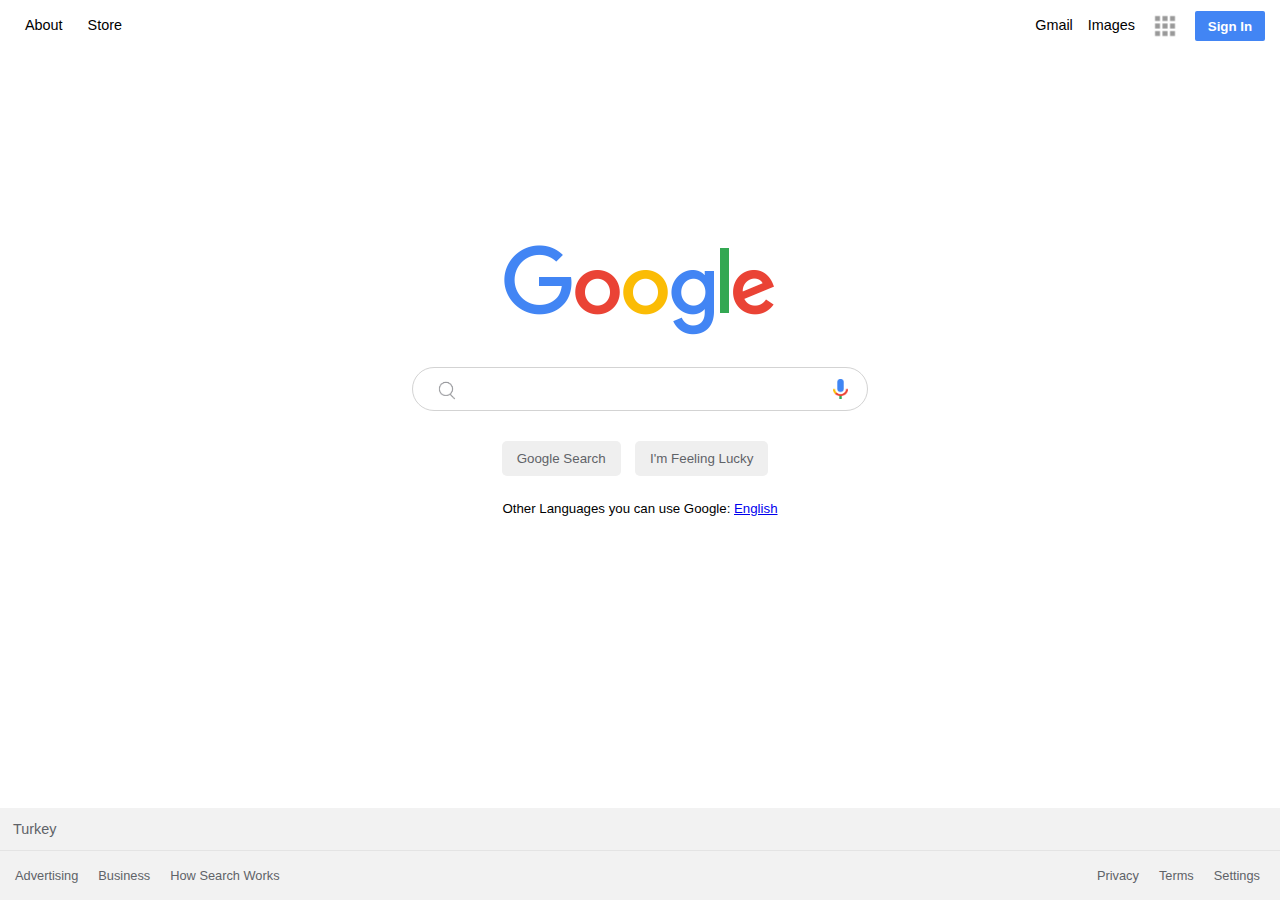
==== html-css/projects/002-google-landing-page/index.html @ 24e7f2c8 "finished google landing page" ====
<!DOCTYPE html>
<html lang="en">
<head>
    <meta charset="UTF-8">
    <meta name="viewport" content="width=device-width, initial-scale=1.0">
    <title>Google Landing Page</title>
    <link rel="stylesheet" href="style.css">
    <link rel="shortcut icon" href="./images/gfavicon.png" type="png/image">
</head>
<body>
    <header>
        <nav class="header-left">
            <ul>
                <li><a href="#">About</a></li>
                <li><a href="#">Store</a></li>
                
              </ul>
        </nav>
        <nav class="header-right">
            <ul>
                <li><a href="#">Gmail</a></li>
                <li><a href="#">Images</a></li>
                <li><a href="#"><img id="app_fav" src="./images/icon-menu.jpg" alt="appicon"></a></li>
                <li><a href="#"><input id="sign_in" type="submit" value="Sign In"></a></li>
            </ul>
        </nav>
    </header>
    <main>
        <div>
            <img src="./images/googlelogo.png" alt="google_logo">
        </div>
    </main>
    <section>
            
        <div id="input">
            <input type="text" name="search" id="search">
            <img id="magicon"  src="./images/magnifying_glass.jpg" alt="magnicon">
            <img id="micro" src="./images/google_microphone.png" alt="micro">
        </div>
            
    </section>
    <article>
        <div>
            <input type="submit" value="Google Search">
            <input type="submit" value="I'm Feeling Lucky">
            <p> Other Languages you can use Google: <a href="#">English</a></p>
        </div>
    </article>
        
    
    <footer>
        <div class="country">
            Turkey
        </div>
        <nav class="footer-left">
            
            <ul>
                <li><a href="#">Advertising</a></li>
                <li><a href="#">Business</a></li>
                <li><a href="#">How Search Works</a></li>
            </ul>
        </nav>
        <nav class="footer-right">
            <ul>
                <li><a href="#">Privacy</a></li>
                <li><a href="#">Terms</a></li>
                <li><a href="#">Settings</a></li>
                
            </ul>
        </nav>
    </footer>
</body>
</html>
---- html-css/projects/002-google-landing-page/style.css ----
body {
  margin: 0;
  padding: 0;
  font-family: Arial, sans-serif;
}

header {
  position: relative;
  top: 0;
  left: 0;
}

header .header-left ul {
  list-style-type: none;
  margin-top: 15px;
  padding: 0;
}

header .header-left ul li {
  float: left;
  margin-left: 25px;
}

header .header-left ul li a {
  text-decoration: none;
  color: black;
  font-size: 0.9rem;
}

header .header-left ul li a:hover {
  text-decoration: underline;
}

header .header-right ul {
  list-style-type: none;
  margin-top: 15px;
  padding: 0;
  display: -webkit-box;
  display: -ms-flexbox;
  display: flex;
  -webkit-box-pack: end;
      -ms-flex-pack: end;
          justify-content: flex-end;
}

header .header-right ul li {
  margin-right: 15px;
}

header .header-right ul li a {
  text-decoration: none;
  color: black;
  font-size: 0.9rem;
}

header .header-right ul li a #app_fav {
  width: 30px;
  height: 30px;
  margin-top: -5px;
  opacity: 0.4;
}

header .header-right ul li a #app_fav:hover {
  opacity: 1;
}

header .header-right ul li a #sign_in {
  background-color: #4285f4;
  color: #fff;
  width: 70px;
  height: 30px;
  border: none;
  border-radius: 2px;
  margin-top: -5px;
  font-weight: bolder;
}

header .header-right ul li a #sign_in:checked {
  border: 1px solid black;
}

header .header-right ul li a:hover {
  text-decoration: underline;
}

main div {
  display: -webkit-box;
  display: -ms-flexbox;
  display: flex;
  -webkit-box-pack: center;
      -ms-flex-pack: center;
          justify-content: center;
  margin-top: 200px;
}

section {
  display: -webkit-box;
  display: -ms-flexbox;
  display: flex;
  -webkit-box-pack: center;
      -ms-flex-pack: center;
          justify-content: center;
  margin-top: 30px;
}

section div {
  position: relative;
}

section div input {
  width: 450px;
  height: 40px;
  border-radius: 25px;
  border: 1px solid lightgray;
}

section div input:hover {
  -webkit-box-shadow: 3px 3px 3px lightgray;
          box-shadow: 3px 3px 3px lightgray;
}

section div #magicon {
  position: absolute;
  width: 30px;
  height: 30px;
  top: 9px;
  left: 20px;
}

section div #micro {
  position: absolute;
  width: 15px;
  height: 20px;
  top: 12px;
  right: 20px;
}

section div #micro:hover {
  cursor: pointer;
}

article {
  display: -webkit-box;
  display: -ms-flexbox;
  display: flex;
  -webkit-box-pack: center;
      -ms-flex-pack: center;
          justify-content: center;
  margin-top: 30px;
}

article input {
  padding: 0px 15px;
  height: 35px;
  border: none;
  border-radius: 5px;
  margin-right: 10px;
  color: #5f6368;
  text-align: center;
}

article input:hover {
  -webkit-box-shadow: 1px 1px 1px 0.8px lightgray;
          box-shadow: 1px 1px 1px 0.8px lightgray;
}

article p {
  font-size: 0.83rem;
  text-align: center;
  margin-top: 25px;
}

footer {
  position: fixed;
  width: 100%;
  bottom: 0;
  background-color: #f2f2f2;
}

footer div {
  color: #5f6368;
  border-bottom: 1px solid #e4e4e4;
  padding: 13px;
  font-size: 0.9rem;
}

footer .footer-left ul {
  list-style-type: none;
  margin: 15px;
  padding: 0;
}

footer .footer-left ul li {
  float: left;
  margin-right: 20px;
}

footer .footer-left ul li a {
  text-decoration: none;
  color: #5f6368;
  font-size: 0.8rem;
}

footer .footer-left ul li a:hover {
  text-decoration: underline;
}

footer .footer-right ul {
  list-style-type: none;
  margin-top: 15px;
  padding: 0;
  display: -webkit-box;
  display: -ms-flexbox;
  display: flex;
  -webkit-box-pack: end;
      -ms-flex-pack: end;
          justify-content: flex-end;
}

footer .footer-right ul li {
  margin-right: 20px;
}

footer .footer-right ul li a {
  text-decoration: none;
  color: #5f6368;
  font-size: 0.8rem;
}

footer .footer-right ul li a:hover {
  text-decoration: underline;
}
/*# sourceMappingURL=style.css.map */
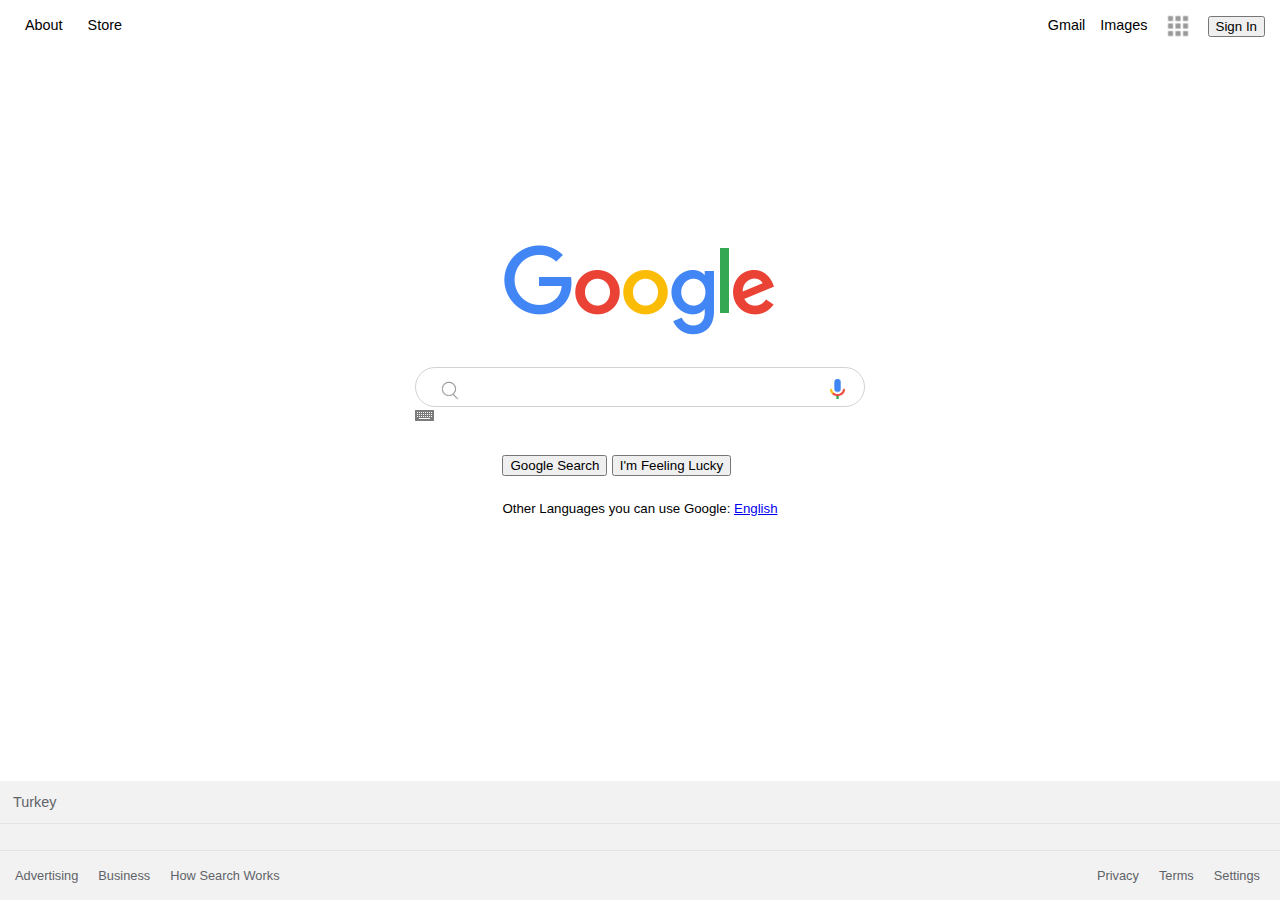
==== commit 25093e63: "added last changes" ====
--- a/html-css/projects/002-google-landing-page/index.html
+++ b/html-css/projects/002-google-landing-page/index.html
@@ -21,7 +21,7 @@
                 <li><a href="#">Gmail</a></li>
                 <li><a href="#">Images</a></li>
                 <li><a href="#"><img id="app_fav" src="./images/icon-menu.jpg" alt="appicon"></a></li>
-                <li><a href="#"><input id="sign_in" type="submit" value="Sign In"></a></li>
+                <li><button id="sign_in">Sign In</button></li>
             </ul>
         </nav>
     </header>
@@ -31,18 +31,23 @@
         </div>
     </main>
     <section>
-            
-        <div id="input">
-            <input type="text" name="search" id="search">
+        
+        <div id="section">
+            <form action="#">
+                <input type="search" name="search" id="search">
+            </form>
             <img id="magicon"  src="./images/magnifying_glass.jpg" alt="magnicon">
+            <img id="keyboard" src="./images/keyboard.png" alt="keyboard">
             <img id="micro" src="./images/google_microphone.png" alt="micro">
         </div>
-            
+        
     </section>
     <article>
         <div>
-            <input type="submit" value="Google Search">
-            <input type="submit" value="I'm Feeling Lucky">
+            <!-- <input type="button" value="">
+            <input type="button" value=""> -->
+            <button>Google Search</button>
+            <button>I'm Feeling Lucky</button>
             <p> Other Languages you can use Google: <a href="#">English</a></p>
         </div>
     </article>
@@ -52,6 +57,7 @@
         <div class="country">
             Turkey
         </div>
+        <div id="border-bottom"></div>
         <nav class="footer-left">
             
             <ul>
